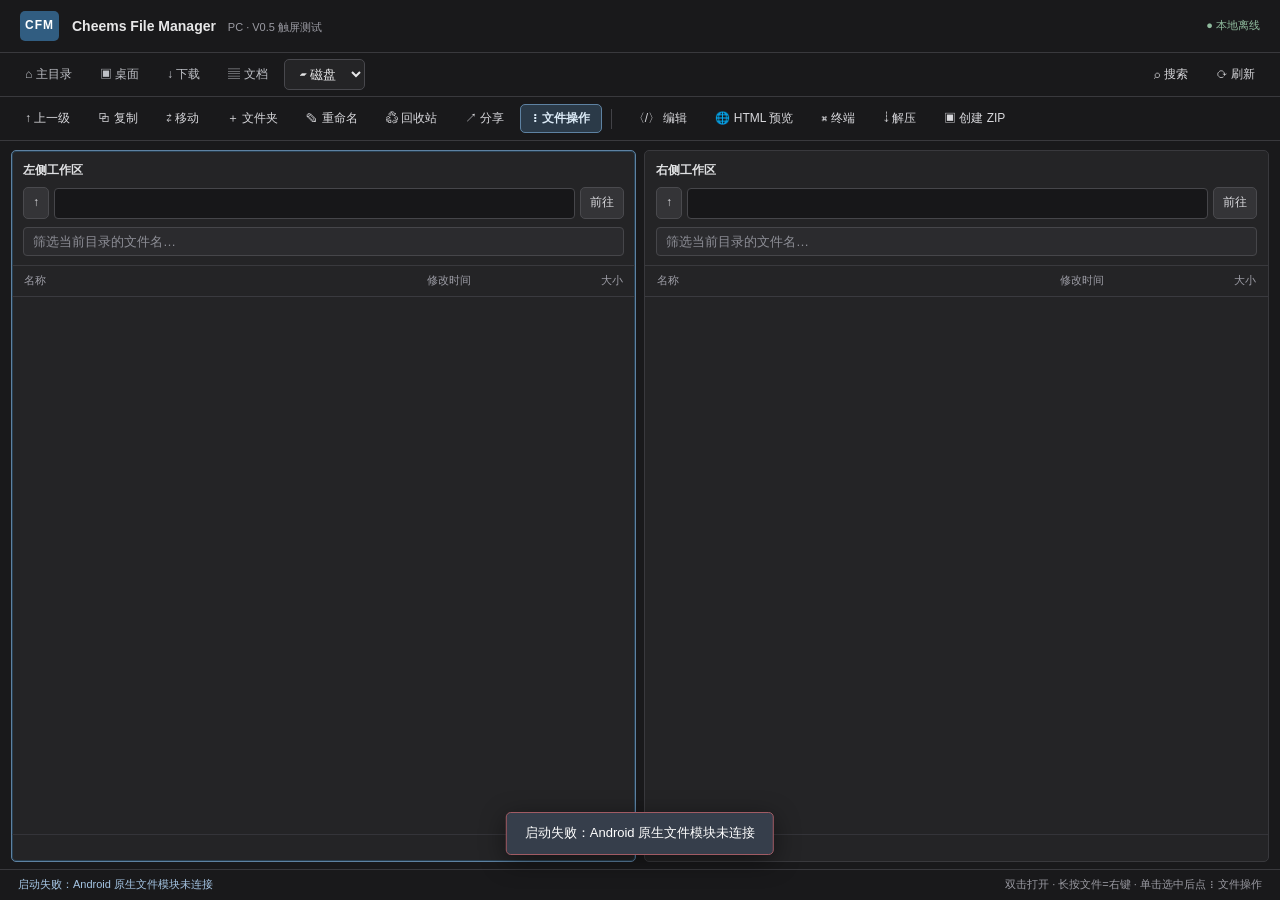
==== Cheems-File-Manager-Android/app/src/main/assets/pcui/index.html @ 80187680 "CFM Android v0.5: accessible search modal with input and action button" ====
<!doctype html>
<html lang="zh-CN">
<head>
  <meta charset="utf-8">
  <meta name="viewport" content="width=1200, user-scalable=yes">
  <title>Cheems File Manager · PC</title>
  <link rel="stylesheet" href="style.css">
</head>
<body>
  <div id="app">
    <header class="app-header">
      <div class="brand"><span class="brand-mark">CFM</span><span class="brand-text">Cheems File Manager <small>PC · V0.5 触屏测试</small></span></div>
      <div class="header-right"><span id="busy" class="busy hidden">正在处理…</span><span class="offline">● 本地离线</span></div>
    </header>

    <div class="quickbar">
      <button class="quick" data-quick="home">⌂ 主目录</button>
      <button class="quick" data-quick="desktop">▣ 桌面</button>
      <button class="quick" data-quick="downloads">↓ 下载</button>
      <button class="quick" data-quick="documents">▤ 文档</button>
      <select id="drive" title="选择磁盘"><option value="">▰ 磁盘</option></select>
      <div class="spacer"></div>
      <button id="search" title="递归搜索当前栏文件名">⌕ 搜索</button>
      <button id="refresh" title="刷新（F5）">⟳ 刷新</button>
    </div>

    <div class="actions">
      <button id="up" title="上一级（Backspace）">↑ 上一级</button>
      <button id="copy" title="复制到另一栏">⧉ 复制</button>
      <button id="move" title="移动到另一栏">⇄ 移动</button>
      <button id="new" title="在当前栏创建文件夹">＋ 文件夹</button>
      <button id="rename" title="重命名（F2）">✎ 重命名</button>
      <button id="delete" class="danger" title="移入 Windows 回收站（Delete）">♲ 回收站</button>
      <button id="share" title="通过系统支持的应用分享所选文件">↗ 分享</button>
      <button id="mobile-file-actions" title="先点选文件，再打开完整文件右键菜单；长按文件也可以">⋮ 文件操作</button>
      <span class="divider"></span>
      <button id="edit" title="打开文本/HTML 源码编辑">〈/〉 编辑</button>
      <button id="html-button" title="编辑并安全预览选中的 HTML 文件">🌐 HTML 预览</button>
      <button id="terminal-button" title="在当前文件夹打开终端">⌘ 终端</button>
      <button id="extract" title="ZIP、7z、RAR、TAR 等解压到另一栏">⇣ 解压</button>
      <button id="zip" title="在另一栏生成 ZIP">▣ 创建 ZIP</button>
    </div>

    <main class="split">
      <section class="pane active" id="pane0">
        <div class="pane-top">
          <div class="pane-title"><strong>左侧工作区</strong><span id="count0"></span></div>
          <div class="address-line"><button class="pane-up" data-pane="0" title="上一级">↑</button><input class="path" id="path0" spellcheck="false" title="输入路径后按 Enter"><button class="goto" data-pane="0">前往</button></div>
          <div class="filter-line"><input id="filter0" placeholder="筛选当前目录的文件名…" spellcheck="false"></div>
        </div>
        <div class="column-head"><span>名称</span><span>修改时间</span><span>大小</span></div>
        <div class="entries" id="entries0"></div>
        <div class="pane-foot" id="foot0"></div>
      </section>
      <div class="split-divider"></div>
      <section class="pane" id="pane1">
        <div class="pane-top">
          <div class="pane-title"><strong>右侧工作区</strong><span id="count1"></span></div>
          <div class="address-line"><button class="pane-up" data-pane="1" title="上一级">↑</button><input class="path" id="path1" spellcheck="false" title="输入路径后按 Enter"><button class="goto" data-pane="1">前往</button></div>
          <div class="filter-line"><input id="filter1" placeholder="筛选当前目录的文件名…" spellcheck="false"></div>
        </div>
        <div class="column-head"><span>名称</span><span>修改时间</span><span>大小</span></div>
        <div class="entries" id="entries1"></div>
        <div class="pane-foot" id="foot1"></div>
      </section>
    </main>
    <footer class="status">
      <span id="status-text">准备就绪</span>
      <span>双击打开 · 长按文件=右键 · 单击选中后点 ⋮ 文件操作</span>
    </footer>
  </div>

  <div id="context" class="context hidden" role="menu"></div>

  <div class="overlay hidden" id="editor-overlay">
    <section class="dialog editor-dialog">
      <div class="dialog-title">
        <div><strong>文本 / HTML 编辑器</strong><span id="editor-file">未打开文件</span></div>
        <button id="close-editor" title="关闭">×</button>
      </div>
      <div class="editor-tools">
        <span id="editor-mode">UTF-8</span><span class="spacer"></span>
        <button id="preview-button" class="hidden">预览 HTML</button>
        <button id="save-editor" class="primary">保存 Ctrl+S</button>
      </div>
      <div class="editor-body">
        <textarea id="editor-text" spellcheck="false" autocapitalize="off" autocomplete="off"></textarea>
        <div id="preview-pane" class="hidden">
          <div class="preview-label">隔离预览 · 禁止脚本与网络访问</div>
          <iframe id="html-preview" sandbox="" referrerpolicy="no-referrer" title="HTML 安全预览"></iframe>
        </div>
      </div>
      <p class="editor-note">保存前会生成同目录 <code>.cfm.bak</code> 备份；仅支持 2 MB 以下 UTF-8 文本。</p>
    </section>
  </div>

  <div class="overlay hidden" id="search-overlay">
    <section class="dialog search-dialog">
      <div class="dialog-title"><strong>搜索结果</strong><button id="close-search">×</button></div>
      <div class="search-input-row">
        <input id="search-query" type="search" placeholder="输入至少两个字符，搜索文件名…" autocomplete="off" spellcheck="false">
        <button id="search-submit" class="primary">搜索</button>
      </div>
      <div id="search-summary" class="search-summary">输入关键词开始搜索</div>
      <div id="search-results" class="search-results"></div>
    </section>
  </div>
  <div class="overlay hidden" id="terminal-overlay">
    <section class="dialog terminal-dialog">
      <div class="dialog-title">
        <div><strong>⌘ 终端 · 当前文件夹</strong><span id="terminal-path"></span></div>
        <button id="close-terminal" title="关闭">×</button>
      </div>
      <div class="terminal-controls">
        <span>当前账户权限 · 不是管理员/ROOT</span>
        <div class="spacer"></div>
        <button id="external-terminal">在系统 CMD 中打开</button>
      </div>
      <pre id="terminal-output">准备就绪</pre>
      <div class="terminal-entry">
        <label for="terminal-input">&gt;</label>
        <input type="text" id="terminal-input" autocomplete="off" spellcheck="false" placeholder="输入命令并按 Enter">
        <button id="run-terminal" class="primary">执行</button>
      </div>
      <p class="editor-note">命令由当前用户主动输入；可能修改文件，请勿执行来源不明的命令。每条命令最多运行 8 秒。</p>
    </section>
  </div>
  <div id="toast" class="toast hidden"></div>
  <script src="android-bridge.js"></script>
  <script src="app.js" defer></script>
</body>
</html>
---- Cheems-File-Manager-Android/app/src/main/assets/pcui/style.css ----
:root {
  color-scheme: dark;
  --base:#19191b; --surface:#242426; --surface2:#29292b;
  --hover:#333338; --line:#39393d; --text:#e7e7e8;
  --muted:#9b9ba3; --blue:#70aff5; --selection:#263f5a;
  --danger:#de8989;
}
* {box-sizing:border-box}
html,body{height:100%;margin:0;overflow:hidden}
body{font:13px/1.45 "Segoe UI","Microsoft YaHei UI",sans-serif;color:var(--text);background:var(--base)}
button,input,select,textarea{font:inherit}
button{cursor:pointer;color:#d8d8dc;border:1px solid transparent;background:transparent;border-radius:5px;padding:6px 12px;white-space:nowrap}
button:hover{background:var(--hover);color:white;border-color:#48484e}
button:active{background:#434349}
button:focus-visible,input:focus-visible,select:focus-visible{outline:1px solid var(--blue);outline-offset:0}
button.primary{color:white;background:#285d8b;border-color:#3679ad}
button.danger:hover{color:#ffc7c7;background:#4a2d35}
.hidden{display:none!important}
#app{height:100vh;min-height:400px;display:flex;flex-direction:column}
.app-header{height:53px;display:flex;align-items:center;justify-content:space-between;padding:0 20px;border-bottom:1px solid var(--line);flex:none}
.brand{display:flex;align-items:center;gap:13px}
.brand-mark{display:flex;align-items:center;justify-content:center;background:#315d81;border-radius:5px;color:#fff;font-size:12px;font-weight:750;width:39px;height:30px;letter-spacing:1px}
.brand-text{font-size:14px;font-weight:600}
.brand-text small{font-size:11px;font-weight:400;color:var(--muted);margin-left:8px}
.header-right{display:flex;align-items:center;gap:20px;font-size:11px;color:var(--muted)}
.offline{color:#8fba9d}
.busy{color:var(--blue)}
.quickbar,.actions{display:flex;align-items:center;flex:none;gap:4px;border-bottom:1px solid var(--line);padding:5px 13px;min-height:44px;white-space:nowrap;overflow-x:auto;scrollbar-width:none}
.quickbar::-webkit-scrollbar,.actions::-webkit-scrollbar{display:none}
.quickbar button,.actions button{font-size:12px;padding:5px 11px}
.quick{color:#bfc1c7}
.spacer{flex:1}
#drive{background:var(--surface);color:var(--text);border:1px solid #48484d;border-radius:5px;padding:6px 11px;max-width:160px}
.divider{width:1px;height:20px;background:#424247;margin:0 5px;flex:none}
.split{display:flex;flex:1;min-height:0;padding:9px 11px 7px}
.pane{min-width:0;flex:1;background:var(--surface);border:1px solid var(--line);border-radius:5px;overflow:hidden;display:flex;flex-direction:column}
.pane.active{border-color:#5e82a2;box-shadow:inset 0 0 0 1px #273e50}
.split-divider{flex:none;width:8px}
.pane-top{padding:11px 11px 9px;border-bottom:1px solid var(--line);flex:none}
.pane-title{display:flex;justify-content:space-between;color:#b8b8bd;margin-bottom:8px;gap:8px;font-size:12px}
.pane-title strong{font-weight:600;color:#e0e1e3}
.pane-title span{color:var(--muted);font-size:11px}
.address-line{display:flex;gap:5px;align-items:center}
.pane-up,.goto{background:#343437;border:1px solid #4a4a4e;padding:6px 9px;font-size:12px}
.path{height:31px;min-width:0;flex:1;background:#171719;color:#e9e9eb;border:1px solid #46464a;border-radius:4px;padding:0 9px;font:12px Consolas,"Microsoft YaHei UI",monospace}
.filter-line{margin-top:8px}
.filter-line input{width:100%;background:#2b2b2e;border:1px solid #46464a;color:var(--text);border-radius:4px;height:29px;padding:0 9px}
.filter-line input::placeholder{color:#8d8e96}
.column-head{display:grid;grid-template-columns:minmax(140px,1fr) 115px 72px;align-items:center;padding:7px 12px;border-bottom:1px solid #3a3a3f;color:#9d9da6;font-size:11px;gap:9px;flex:none}
.column-head span:last-child{text-align:right}
.entries{flex:1;min-height:0;overflow-y:auto;padding:4px 5px;scrollbar-color:#525259 #242426;scrollbar-width:thin}
.entry{display:grid;grid-template-columns:minmax(140px,1fr) 115px 72px;gap:9px;align-items:center;height:32px;padding:0 7px;border:1px solid transparent;border-radius:3px;cursor:default;user-select:none}
.entry:hover{background:#303034}
.entry.selected{background:var(--selection);border-color:#3c6689}
.entry .file-title{display:flex;align-items:center;gap:9px;min-width:0}
.entry .icon{font-size:14px;flex:none;line-height:1}
.entry .name{display:block;min-width:0;overflow:hidden;text-overflow:ellipsis;white-space:nowrap;font-size:12px}
.entry .meta{font-size:11px;color:var(--muted);overflow:hidden;white-space:nowrap;text-overflow:ellipsis}
.entry .size{text-align:right}
.entry .icon.folder{color:#e3bd74}
.entry .icon.code{color:#83b9f6}
.entry .icon.archive{color:#bbacde}
.entry .icon.link{color:#8d9bae}
.empty{text-align:center;color:var(--muted);padding:28px 8px;font-size:12px}
.pane-foot{flex:none;border-top:1px solid #343439;padding:5px 11px;font-size:11px;color:var(--muted);height:27px}
.status{height:31px;padding:0 18px;display:flex;align-items:center;justify-content:space-between;gap:12px;border-top:1px solid var(--line);color:var(--muted);font-size:11px;flex:none}
.status #status-text{overflow:hidden;text-overflow:ellipsis;white-space:nowrap;color:#a5c5e4}
.context{position:fixed;min-width:185px;background:#2b2b2f;border:1px solid #56565c;border-radius:6px;z-index:80;padding:5px;box-shadow:0 8px 30px #0009}
.context button{display:block;width:100%;text-align:left;padding:8px 10px;color:#e1e2e5;font-size:12px}
.context button:hover{background:#3c4b5b}
.overlay{position:fixed;inset:0;background:#000a;display:flex;align-items:center;justify-content:center;z-index:50;padding:20px}
.dialog{display:flex;flex-direction:column;background:#252528;border:1px solid #57575e;box-shadow:0 20px 60px #000c;max-height:95vh;border-radius:8px;overflow:hidden}
.editor-dialog{width:min(1100px,95vw);height:min(700px,90vh)}
.dialog-title{height:55px;padding:9px 18px;display:flex;align-items:center;justify-content:space-between;border-bottom:1px solid var(--line);flex:none}
.dialog-title>div{display:flex;flex-direction:column;gap:3px;min-width:0}
.dialog-title strong{font-size:14px}
.dialog-title span{font-size:11px;color:var(--muted);overflow:hidden;text-overflow:ellipsis;white-space:nowrap}
.dialog-title button{font-size:22px;padding:0 7px}
.editor-tools{display:flex;align-items:center;gap:7px;padding:8px 15px;background:#2e2e31;border-bottom:1px solid var(--line);flex:none;font-size:11px;color:var(--muted)}
.editor-body{flex:1;min-height:0;display:flex}
#editor-text{flex:1;min-width:0;resize:none;border:0;background:#171719;color:#dbdfec;padding:18px;font:13px/1.6 Consolas,"Cascadia Code",monospace;outline:none;tab-size:4}
#preview-pane{flex:1;display:flex;flex-direction:column;min-width:0;border-left:1px solid #47474d;background:#fff;color:#111}
.preview-label{padding:6px 10px;background:#27272b;color:#c0c0c7;font-size:11px;flex:none}
#html-preview{background:#fff;flex:1;width:100%;border:0}
.editor-note{font-size:11px;color:var(--muted);padding:7px 16px;margin:0;border-top:1px solid var(--line)}
.editor-note code{color:#b8c8dd}
.search-dialog{width:min(780px,90vw);height:min(650px,80vh)}
.search-summary{padding:10px 16px;font-size:12px;color:var(--muted);border-bottom:1px solid var(--line)}
.search-results{overflow-y:auto;flex:1;padding:7px}
.search-result{display:flex;flex-direction:column;gap:4px;width:100%;text-align:left;padding:10px 13px;border-radius:4px}
.search-result span{overflow:hidden;text-overflow:ellipsis;white-space:nowrap}
.search-result small{color:var(--muted)}
.toast{position:fixed;bottom:45px;left:50%;transform:translateX(-50%);background:#363e4b;color:white;border:1px solid #52779a;z-index:100;border-radius:5px;padding:11px 18px;max-width:70vw;white-space:nowrap;overflow:hidden;text-overflow:ellipsis;box-shadow:0 6px 26px #0007}
@media(max-width:900px){.column-head,.entry{grid-template-columns:minmax(100px,1fr) 78px}.column-head span:nth-child(2),.entry .meta.modified{display:none}.brand-text small{display:none}}


/* V0.3 terminal: original dark desktop styling, no glass effects. */
.terminal-dialog{width:min(930px,92vw);height:min(600px,82vh)}
.terminal-controls{display:flex;align-items:center;gap:10px;padding:8px 14px;font-size:11px;color:var(--muted);background:#29292d;border-bottom:1px solid var(--line)}
#terminal-output{flex:1;min-height:0;margin:0;background:#111315;color:#c9e3d0;padding:13px 16px;overflow:auto;white-space:pre-wrap;overflow-wrap:anywhere;font:12px/1.6 Consolas,"Cascadia Mono","Microsoft YaHei UI",monospace}
.terminal-entry{flex:none;display:flex;gap:9px;align-items:center;padding:9px 12px;background:#222225}
.terminal-entry label{color:#a8d5bd;font-size:17px}
#terminal-input{flex:1;min-width:0;border:1px solid #4b4c50;background:#151517;color:#e7e7e8;padding:8px 10px;border-radius:4px;font:12px Consolas,"Microsoft YaHei UI",monospace}

/* Android-specific touch interaction hints: original desktop theme retained. */
.entry{-webkit-user-select:none;user-select:none;-webkit-touch-callout:none}
#mobile-file-actions{color:#dbeaf6;border:1px solid #5e82a2;background:#2b3a48;font-weight:600}
#mobile-file-actions:hover,#mobile-file-actions:active{background:#3b5369}
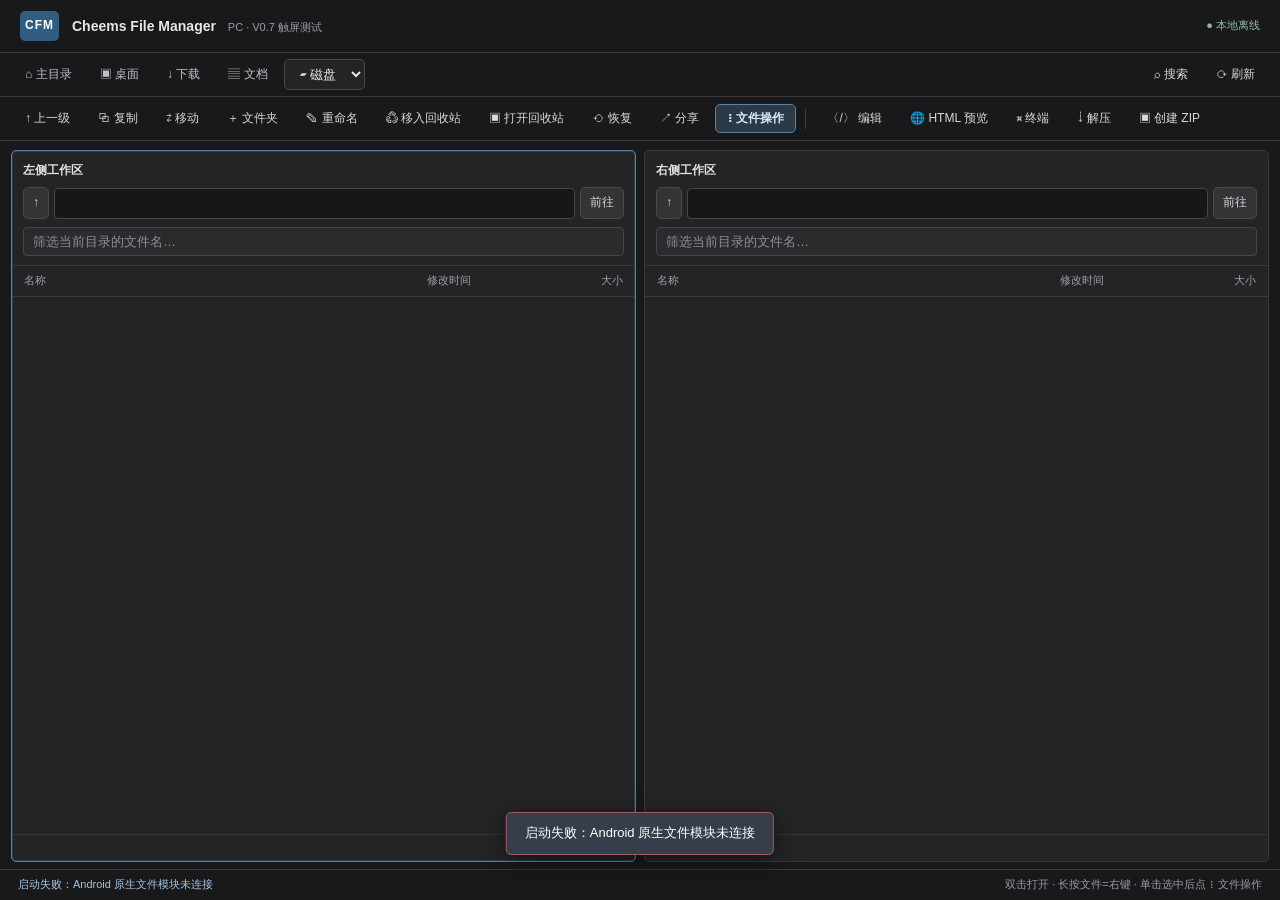
==== commit b3918eac: "Android CFM v0.7: separate open, send and restore trash buttons" ====
--- a/Cheems-File-Manager-Android/app/src/main/assets/pcui/index.html
+++ b/Cheems-File-Manager-Android/app/src/main/assets/pcui/index.html
@@ -9,7 +9,7 @@
 <body>
   <div id="app">
     <header class="app-header">
-      <div class="brand"><span class="brand-mark">CFM</span><span class="brand-text">Cheems File Manager <small>PC · V0.5 触屏测试</small></span></div>
+      <div class="brand"><span class="brand-mark">CFM</span><span class="brand-text">Cheems File Manager <small>PC · V0.7 触屏测试</small></span></div>
       <div class="header-right"><span id="busy" class="busy hidden">正在处理…</span><span class="offline">● 本地离线</span></div>
     </header>
 
@@ -30,7 +30,9 @@
       <button id="move" title="移动到另一栏">⇄ 移动</button>
       <button id="new" title="在当前栏创建文件夹">＋ 文件夹</button>
       <button id="rename" title="重命名（F2）">✎ 重命名</button>
-      <button id="delete" class="danger" title="移入 Windows 回收站（Delete）">♲ 回收站</button>
+      <button id="send-trash" class="danger" title="把选中的项目移入 CFM 本地回收站">♲ 移入回收站</button>
+      <button id="delete" title="打开 CFM 本地回收站，无需选择文件">▣ 打开回收站</button>
+      <button id="restore-trash" title="恢复回收站里选中的文件（需要先打开回收站）">⟲ 恢复</button>
       <button id="share" title="通过系统支持的应用分享所选文件">↗ 分享</button>
       <button id="mobile-file-actions" title="先点选文件，再打开完整文件右键菜单；长按文件也可以">⋮ 文件操作</button>
       <span class="divider"></span>
--- a/Cheems-File-Manager-Android/app/src/main/assets/pcui/style.css
+++ b/Cheems-File-Manager-Android/app/src/main/assets/pcui/style.css
@@ -106,3 +106,9 @@
 .entry{-webkit-user-select:none;user-select:none;-webkit-touch-callout:none}
 #mobile-file-actions{color:#dbeaf6;border:1px solid #5e82a2;background:#2b3a48;font-weight:600}
 #mobile-file-actions:hover,#mobile-file-actions:active{background:#3b5369}
+
+/* V0.5: search form is a native HTML dialog, not Android WebView's JS prompt. */
+.search-input-row{display:flex;flex:none;align-items:center;gap:9px;padding:12px 16px;background:#2c2c2f;border-bottom:1px solid var(--line)}
+#search-query{min-width:0;flex:1;background:#171719;border:1px solid #55565a;border-radius:5px;color:var(--text);padding:10px 12px;font-size:14px}
+#search-submit{background:#285d8b;border:1px solid #3679ad;padding:10px 22px;font-weight:600}
+#search-submit:disabled{opacity:.6;cursor:wait}
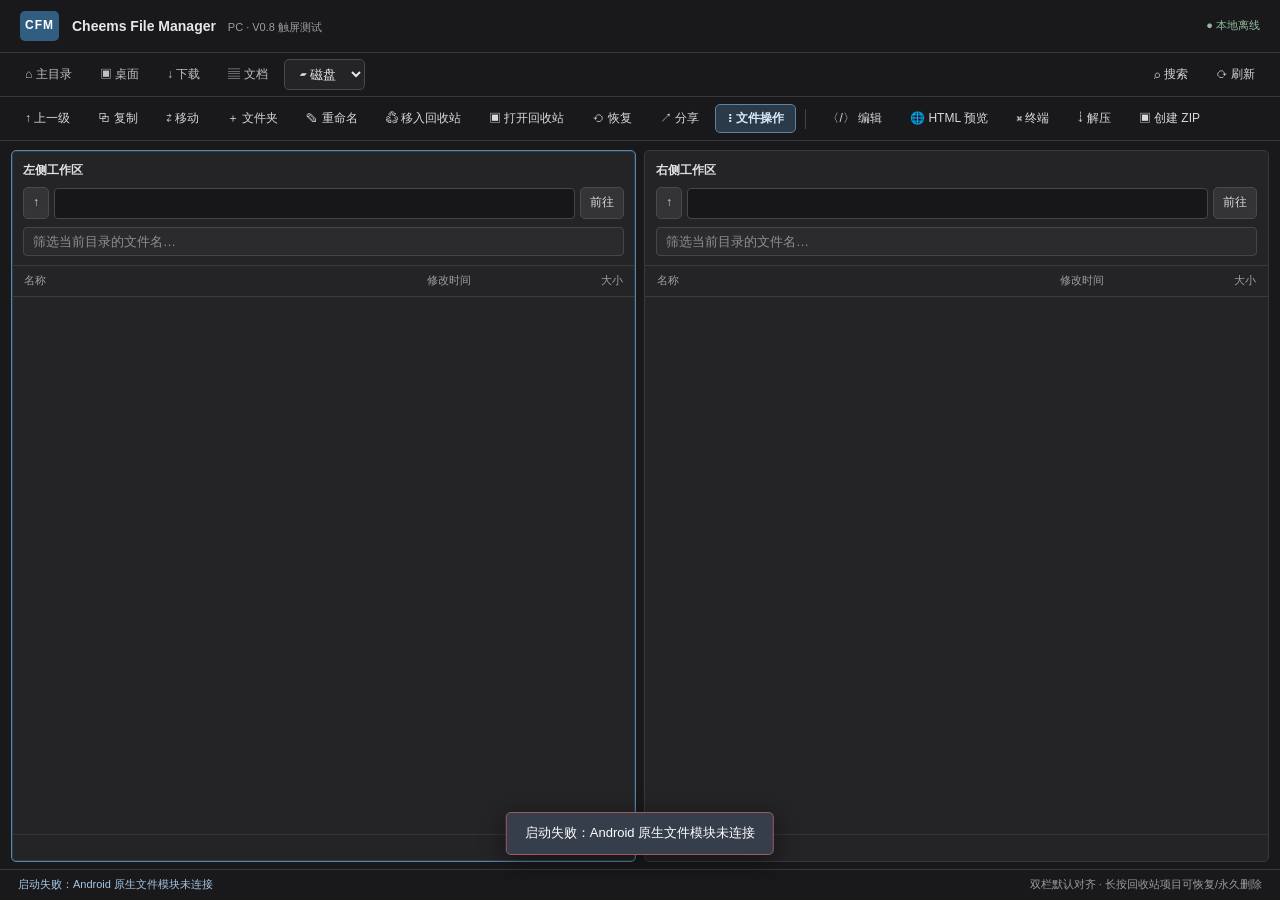
==== commit 3109db3a: "CFM Android V0.8: show permanent delete action only inside local trash" ====
--- a/Cheems-File-Manager-Android/app/src/main/assets/pcui/index.html
+++ b/Cheems-File-Manager-Android/app/src/main/assets/pcui/index.html
@@ -9,7 +9,7 @@
 <body>
   <div id="app">
     <header class="app-header">
-      <div class="brand"><span class="brand-mark">CFM</span><span class="brand-text">Cheems File Manager <small>PC · V0.7 触屏测试</small></span></div>
+      <div class="brand"><span class="brand-mark">CFM</span><span class="brand-text">Cheems File Manager <small>PC · V0.8 触屏测试</small></span></div>
       <div class="header-right"><span id="busy" class="busy hidden">正在处理…</span><span class="offline">● 本地离线</span></div>
     </header>
 
@@ -33,6 +33,7 @@
       <button id="send-trash" class="danger" title="把选中的项目移入 CFM 本地回收站">♲ 移入回收站</button>
       <button id="delete" title="打开 CFM 本地回收站，无需选择文件">▣ 打开回收站</button>
       <button id="restore-trash" title="恢复回收站里选中的文件（需要先打开回收站）">⟲ 恢复</button>
+      <button id="permanent-trash" class="danger hidden" title="仅在 CFM 回收站中可用：永久删除选中项，删除后无法恢复">🗑 永久删除</button>
       <button id="share" title="通过系统支持的应用分享所选文件">↗ 分享</button>
       <button id="mobile-file-actions" title="先点选文件，再打开完整文件右键菜单；长按文件也可以">⋮ 文件操作</button>
       <span class="divider"></span>
@@ -68,7 +69,7 @@
     </main>
     <footer class="status">
       <span id="status-text">准备就绪</span>
-      <span>双击打开 · 长按文件=右键 · 单击选中后点 ⋮ 文件操作</span>
+      <span>双栏默认对齐 · 长按回收站项目可恢复/永久删除</span>
     </footer>
   </div>
 
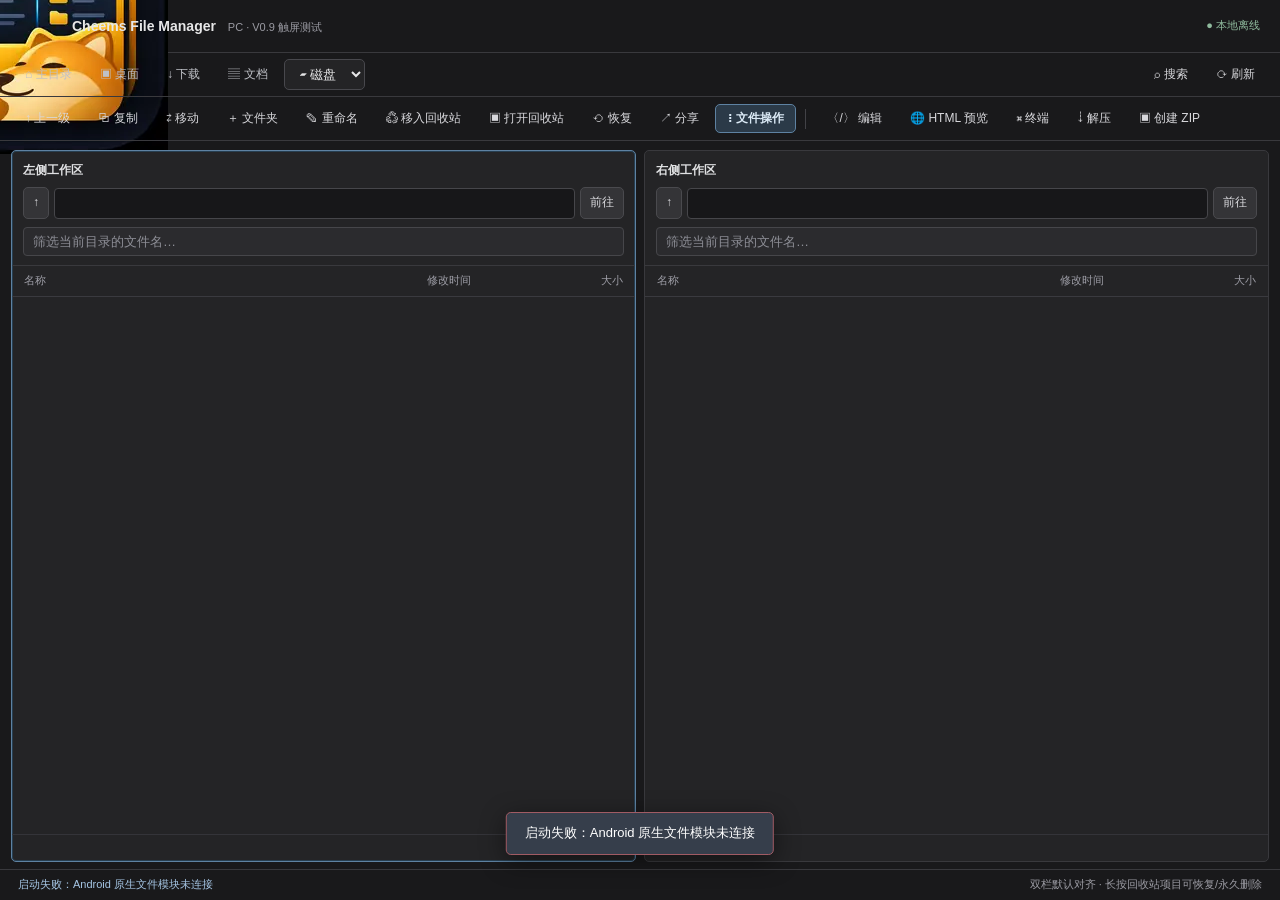
==== commit 2bf8005a: "CFM branded UI: display approved Cheems logo at top left" ====
--- a/Cheems-File-Manager-Android/app/src/main/assets/pcui/index.html
+++ b/Cheems-File-Manager-Android/app/src/main/assets/pcui/index.html
@@ -9,7 +9,7 @@
 <body>
   <div id="app">
     <header class="app-header">
-      <div class="brand"><span class="brand-mark">CFM</span><span class="brand-text">Cheems File Manager <small>PC · V0.8 触屏测试</small></span></div>
+      <div class="brand"><span class="brand-mark"><img src="icon.webp" alt="CFM 图标"></span><span class="brand-text">Cheems File Manager <small>PC · V0.9 触屏测试</small></span></div>
       <div class="header-right"><span id="busy" class="busy hidden">正在处理…</span><span class="offline">● 本地离线</span></div>
     </header>
 
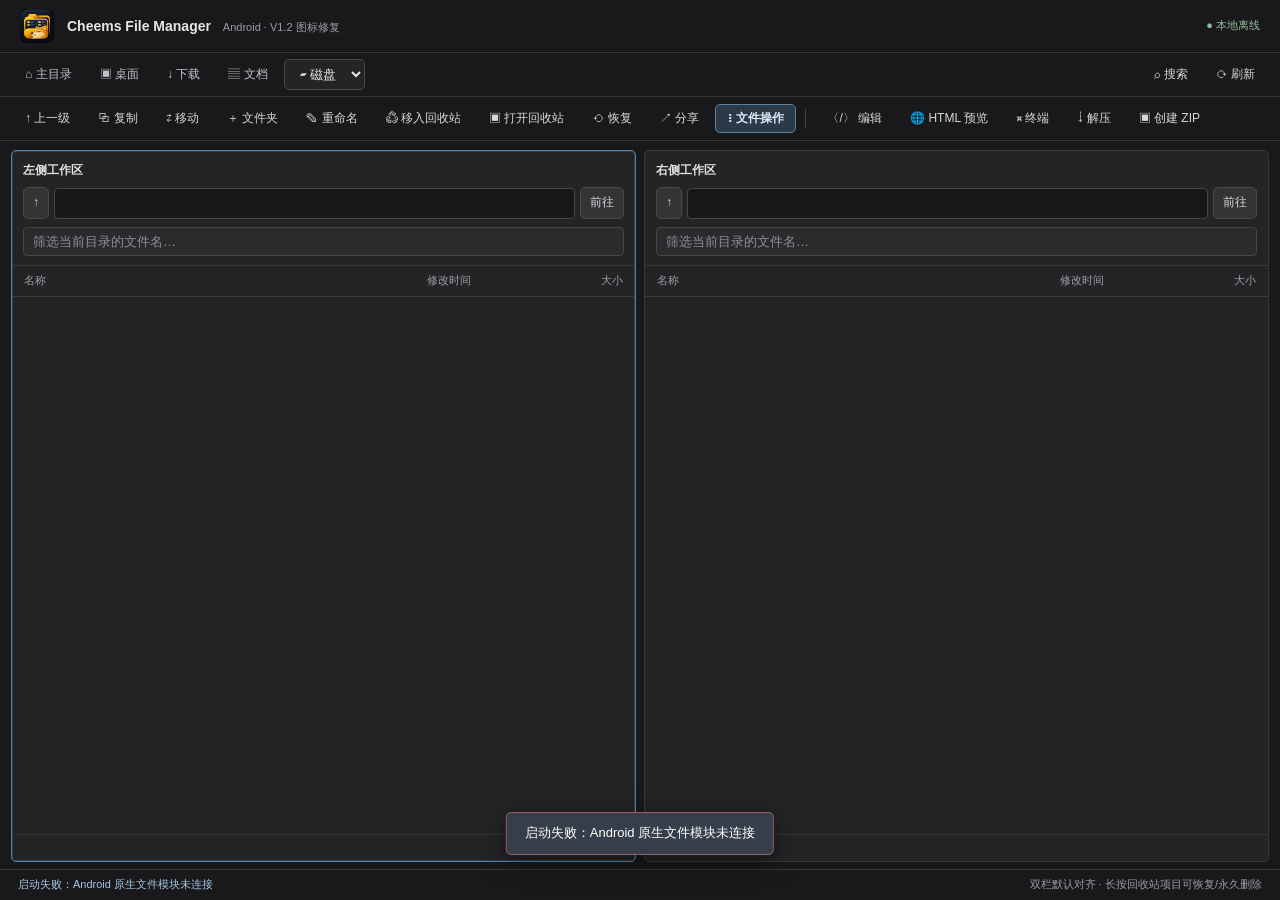
==== commit 58869d9c: "Fix protected app folder icons without stat; highlight trash permanent deletion; version 1.2" ====
--- a/Cheems-File-Manager-Android/app/src/main/assets/pcui/index.html
+++ b/Cheems-File-Manager-Android/app/src/main/assets/pcui/index.html
@@ -9,7 +9,7 @@
 <body>
   <div id="app">
     <header class="app-header">
-      <div class="brand"><span class="brand-mark"><img src="icon.webp" alt="CFM 图标"></span><span class="brand-text">Cheems File Manager <small>PC · V0.9 触屏测试</small></span></div>
+      <div class="brand"><span class="brand-mark"><img src="icon.webp" alt="CFM 图标"></span><span class="brand-text">Cheems File Manager <small>Android · V1.2 图标修复</small></span></div>
       <div class="header-right"><span id="busy" class="busy hidden">正在处理…</span><span class="offline">● 本地离线</span></div>
     </header>
 
--- a/Cheems-File-Manager-Android/app/src/main/assets/pcui/style.css
+++ b/Cheems-File-Manager-Android/app/src/main/assets/pcui/style.css
@@ -112,3 +112,13 @@
 #search-query{min-width:0;flex:1;background:#171719;border:1px solid #55565a;border-radius:5px;color:var(--text);padding:10px 12px;font-size:14px}
 #search-submit{background:#285d8b;border:1px solid #3679ad;padding:10px 22px;font-weight:600}
 #search-submit:disabled{opacity:.6;cursor:wait}
+
+/* Custom Cheems logo in the PC-styled app header. */
+.brand-mark{width:34px;height:34px;background:transparent;border-radius:7px;overflow:hidden;flex:none}
+.brand-mark img{width:100%;height:100%;object-fit:cover;display:block;border-radius:7px}
+
+/* App icons from local APK / Windows EXE / installed Android packages. */
+.icon.has-native-icon{background:transparent !important;border-color:transparent !important;color:transparent;overflow:hidden;display:inline-flex;align-items:center;justify-content:center}
+.native-file-icon{display:block;width:28px;height:28px;max-width:100%;max-height:100%;object-fit:contain;border-radius:5px;flex:none}
+/* A search result flashes green, then returns to the normal text color. */
+.entry.search-hit .file-title .name{color:#48e58a !important;font-weight:700;text-shadow:0 0 4px rgba(40,220,110,.25)}
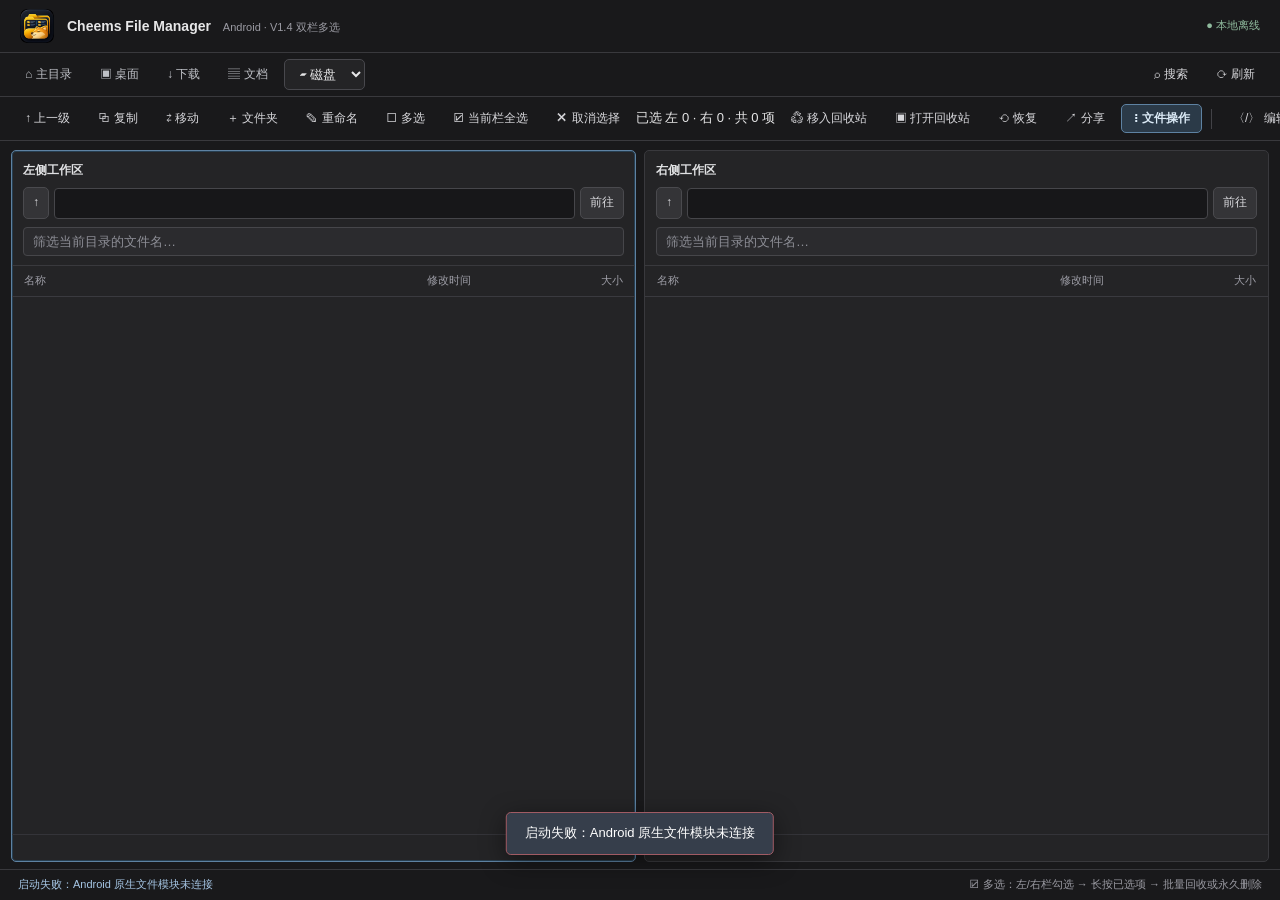
==== commit 2a315691: "CFM Android: visible multi-select, select current pane, clear both panes and total selected counter" ====
--- a/Cheems-File-Manager-Android/app/src/main/assets/pcui/index.html
+++ b/Cheems-File-Manager-Android/app/src/main/assets/pcui/index.html
@@ -9,7 +9,7 @@
 <body>
   <div id="app">
     <header class="app-header">
-      <div class="brand"><span class="brand-mark"><img src="icon.webp" alt="CFM 图标"></span><span class="brand-text">Cheems File Manager <small>Android · V1.2 图标修复</small></span></div>
+      <div class="brand"><span class="brand-mark"><img src="icon.webp" alt="CFM 图标"></span><span class="brand-text">Cheems File Manager <small>Android · V1.4 双栏多选</small></span></div>
       <div class="header-right"><span id="busy" class="busy hidden">正在处理…</span><span class="offline">● 本地离线</span></div>
     </header>
 
@@ -30,6 +30,10 @@
       <button id="move" title="移动到另一栏">⇄ 移动</button>
       <button id="new" title="在当前栏创建文件夹">＋ 文件夹</button>
       <button id="rename" title="重命名（F2）">✎ 重命名</button>
+      <button id="multi-select" title="进入多选模式，左右两栏都能勾选文件" aria-pressed="false">☐ 多选</button>
+      <button id="select-all" title="选中当前栏可见的全部文件（最多 200 项）">☑ 当前栏全选</button>
+      <button id="clear-selection" title="清空左右两栏的选中项">✕ 取消选择</button>
+      <span id="multi-count" class="cfm-selection-info">已选 左 0 · 右 0 · 共 0 项</span>
       <button id="send-trash" class="danger" title="把选中的项目移入 CFM 本地回收站">♲ 移入回收站</button>
       <button id="delete" title="打开 CFM 本地回收站，无需选择文件">▣ 打开回收站</button>
       <button id="restore-trash" title="恢复回收站里选中的文件（需要先打开回收站）">⟲ 恢复</button>
@@ -69,7 +73,7 @@
     </main>
     <footer class="status">
       <span id="status-text">准备就绪</span>
-      <span>双栏默认对齐 · 长按回收站项目可恢复/永久删除</span>
+      <span>☑ 多选：左/右栏勾选 → 长按已选项 → 批量回收或永久删除</span>
     </footer>
   </div>
 
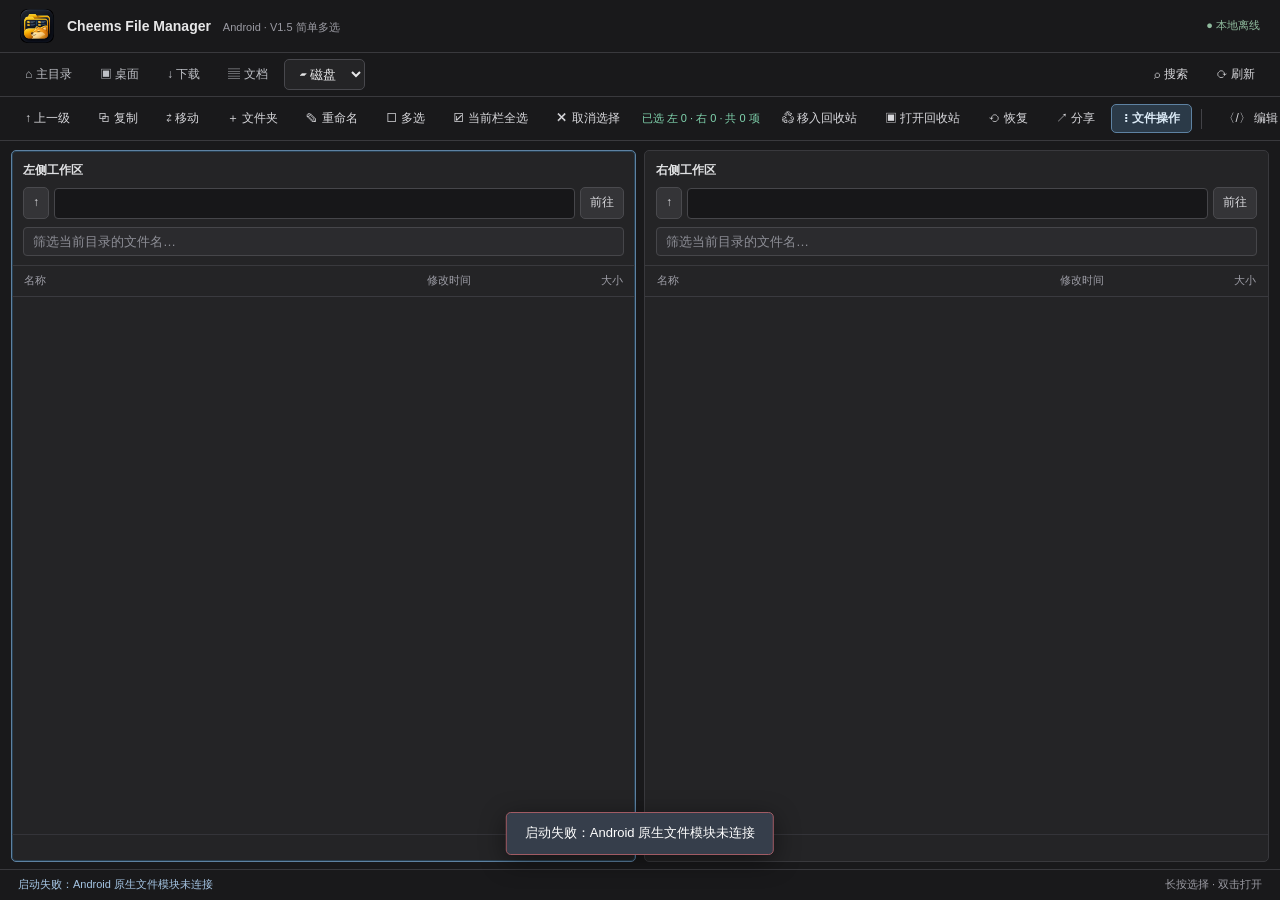
==== commit d0c36e81: "CFM 1.5: long-press selection, direct bottom actions and readable phone layout" ====
--- a/Cheems-File-Manager-Android/app/src/main/assets/pcui/index.html
+++ b/Cheems-File-Manager-Android/app/src/main/assets/pcui/index.html
@@ -2,14 +2,14 @@
 <html lang="zh-CN">
 <head>
   <meta charset="utf-8">
-  <meta name="viewport" content="width=1200, user-scalable=yes">
+  <meta name="viewport" content="width=device-width, initial-scale=1, user-scalable=yes">
   <title>Cheems File Manager · PC</title>
   <link rel="stylesheet" href="style.css">
 </head>
 <body>
   <div id="app">
     <header class="app-header">
-      <div class="brand"><span class="brand-mark"><img src="icon.webp" alt="CFM 图标"></span><span class="brand-text">Cheems File Manager <small>Android · V1.4 双栏多选</small></span></div>
+      <div class="brand"><span class="brand-mark"><img src="icon.webp" alt="CFM 图标"></span><span class="brand-text">Cheems File Manager <small>Android · V1.5 简单多选</small></span></div>
       <div class="header-right"><span id="busy" class="busy hidden">正在处理…</span><span class="offline">● 本地离线</span></div>
     </header>
 
@@ -71,9 +71,14 @@
         <div class="pane-foot" id="foot1"></div>
       </section>
     </main>
+    <section id="selection-bar" class="selection-bar hidden" aria-label="已选文件操作">
+      <div class="selection-summary"><div><strong id="selection-total" aria-live="polite">已选 0 项</strong><small id="selection-detail"></small></div><button id="selection-all">全选左栏</button><button id="selection-cancel">取消</button></div>
+      <p id="selection-hint">点选文件，再点下方按钮</p>
+      <div class="selection-actions"><button id="selection-delete" class="primary" disabled>移入回收站</button><button id="selection-restore" class="hidden">恢复</button><button id="selection-more">更多</button></div>
+    </section>
     <footer class="status">
       <span id="status-text">准备就绪</span>
-      <span>☑ 多选：左/右栏勾选 → 长按已选项 → 批量回收或永久删除</span>
+      <span>长按选择 · 双击打开</span>
     </footer>
   </div>
 
@@ -137,3 +142,4 @@
   <script src="app.js" defer></script>
 </body>
 </html>
+
--- a/Cheems-File-Manager-Android/app/src/main/assets/pcui/style.css
+++ b/Cheems-File-Manager-Android/app/src/main/assets/pcui/style.css
@@ -122,3 +122,45 @@
 .native-file-icon{display:block;width:28px;height:28px;max-width:100%;max-height:100%;object-fit:contain;border-radius:5px;flex:none}
 /* A search result flashes green, then returns to the normal text color. */
 .entry.search-hit .file-title .name{color:#48e58a !important;font-weight:700;text-shadow:0 0 4px rgba(40,220,110,.25)}
+
+/* MT-like touch multi-selection: explicit mode and per-row check marks. */
+#multi-select.is-on{background:#215b47 !important;border-color:#48bb85 !important;color:#e5fff1 !important}
+.cfm-selection-info{font-size:11px;white-space:nowrap;color:#80d4ae;margin:0 6px}
+.cfm-multi-check{display:none;width:18px;height:18px;flex:none;border:1px solid #818c9b;border-radius:4px;color:transparent;align-items:center;justify-content:center;line-height:18px;background:#20252d;font-size:13px;box-sizing:border-box}
+.entries.is-multi .cfm-multi-check{display:inline-flex}
+.entries.is-multi .entry.selected .cfm-multi-check{background:#2c946c;border-color:#4de2a2;color:white}
+.entries.is-multi .entry.selected{background:#234637 !important;border-left:3px solid #58d6a1}
+.entries.is-multi .entry{user-select:none;-webkit-user-select:none}
+
+
+/* V1.5: persistent, reachable selection actions and phone-sized rows. */
+.selection-bar{flex:none;padding:10px 16px;border-top:1px solid #557c70;background:#202e29}
+.selection-summary,.selection-actions{display:flex;align-items:center;gap:8px}
+.selection-summary>div{flex:1}.selection-summary strong{font-size:16px}
+.selection-summary small{display:block;color:#acd0bd;font-size:12px}
+.selection-bar button{min-height:44px;font-size:14px;border:1px solid #53655d}
+.selection-bar p{margin:4px 0 8px;font-size:12px;color:#bdc9c2}
+.selection-actions #selection-delete{flex:1;background:#286449;border-color:#429c71;font-weight:600}
+.selection-actions #selection-delete[data-action="permanentDelete"]{background:#80333c;border-color:#bb626b}
+button:disabled{opacity:.45;cursor:default}
+@media(max-width:700px){
+ body{font-size:14px}#app{height:100dvh;min-height:0}
+ .app-header{height:48px;padding:0 10px}.brand{gap:8px}.brand-text{font-size:14px}.offline{display:none}
+ .quickbar,.actions{padding:3px 6px;gap:3px;min-height:46px}
+ .quickbar button,.actions button{min-height:40px;font-size:14px;padding:7px 10px}
+ .actions #multi-count,.actions #select-all,.actions #clear-selection,.actions #send-trash,.actions #restore-trash,.actions #permanent-trash{display:none!important}
+ .split{padding:4px;gap:4px}.split-divider{display:none}
+ .pane-top{padding:6px}.pane-title{margin-bottom:4px;gap:2px}.pane-title strong{font-size:12px}
+ .address-line{gap:3px}.pane-up{height:40px;min-width:36px;padding:4px}.goto{padding:4px;height:40px;font-size:12px}
+ .path{height:40px;padding:0 4px;font-size:12px}.filter-line{margin-top:4px}.filter-line input{height:34px;padding:0 5px;font-size:12px}
+ .column-head{display:none}.entries{padding:2px}
+ .entry{height:56px;display:flex;padding:4px;gap:4px;border-radius:5px}
+ .entry .file-title{width:100%;gap:5px}.entry .name{font-size:13px;white-space:normal;overflow-wrap:anywhere;display:-webkit-box;-webkit-line-clamp:2;-webkit-box-orient:vertical;line-height:1.3}
+ .entry .meta{display:none}.entry .icon{font-size:20px}.native-file-icon{width:24px;height:24px}
+ .cfm-multi-check{width:22px;height:22px;line-height:22px;font-size:16px}
+ .pane-foot{padding:4px;font-size:10px;overflow:hidden;white-space:nowrap}
+ .status{height:24px;padding:0 8px}.status>span:last-child{display:none}
+ .selection-bar{padding:8px 10px}.selection-summary button{padding:5px 10px}
+ .context{max-width:95vw;max-height:75dvh;overflow:auto}.context button{font-size:14px;min-height:44px}
+ .toast{bottom:150px;max-width:92vw;white-space:normal;font-size:13px;padding:10px 12px}
+}
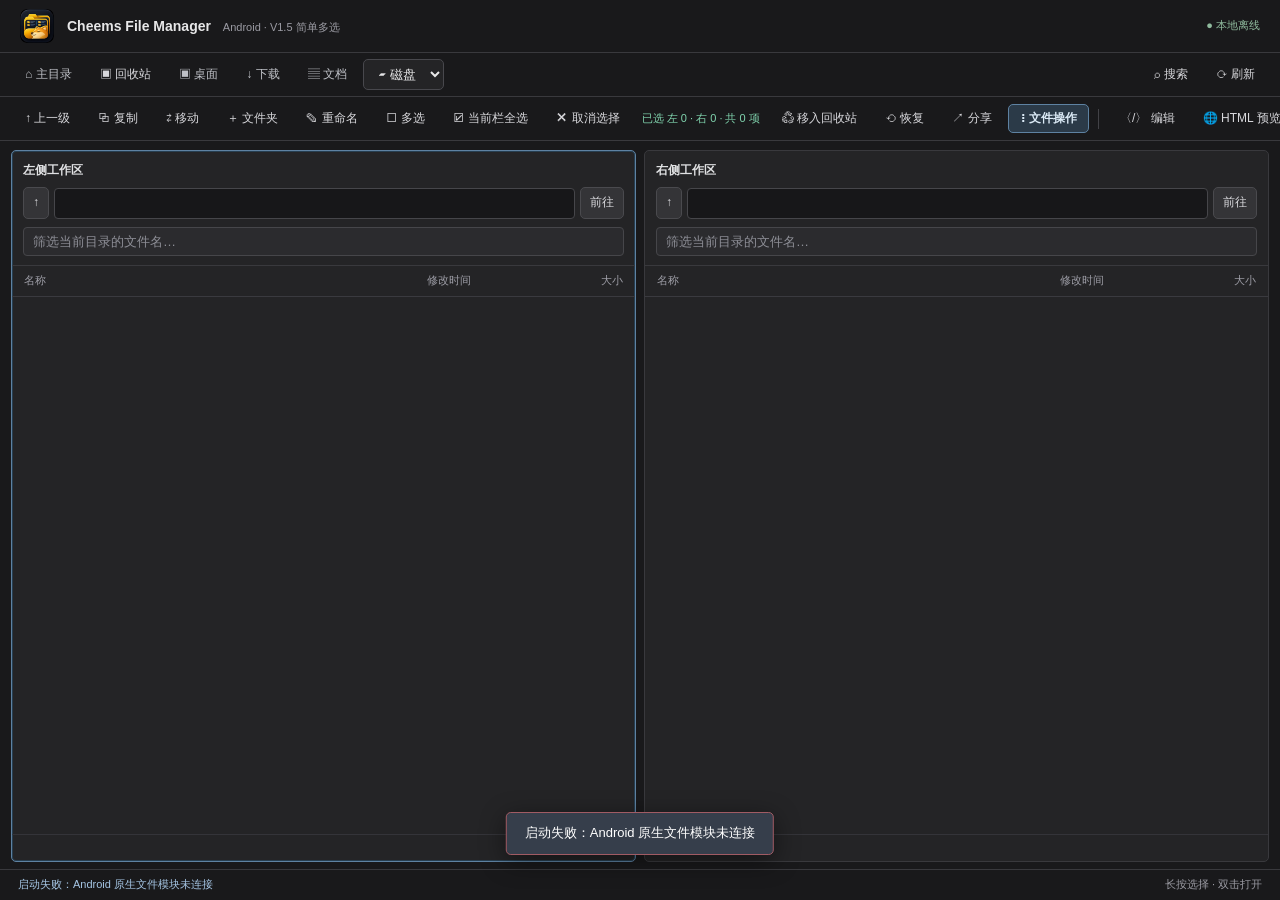
==== commit 38203779: "Keep recycle bin visible in phone toolbar without horizontal scrolling" ====
--- a/Cheems-File-Manager-Android/app/src/main/assets/pcui/index.html
+++ b/Cheems-File-Manager-Android/app/src/main/assets/pcui/index.html
@@ -15,6 +15,7 @@
 
     <div class="quickbar">
       <button class="quick" data-quick="home">⌂ 主目录</button>
+      <button id="delete" title="打开 CFM 本地回收站，无需选择文件">▣ 回收站</button>
       <button class="quick" data-quick="desktop">▣ 桌面</button>
       <button class="quick" data-quick="downloads">↓ 下载</button>
       <button class="quick" data-quick="documents">▤ 文档</button>
@@ -35,7 +36,6 @@
       <button id="clear-selection" title="清空左右两栏的选中项">✕ 取消选择</button>
       <span id="multi-count" class="cfm-selection-info">已选 左 0 · 右 0 · 共 0 项</span>
       <button id="send-trash" class="danger" title="把选中的项目移入 CFM 本地回收站">♲ 移入回收站</button>
-      <button id="delete" title="打开 CFM 本地回收站，无需选择文件">▣ 打开回收站</button>
       <button id="restore-trash" title="恢复回收站里选中的文件（需要先打开回收站）">⟲ 恢复</button>
       <button id="permanent-trash" class="danger hidden" title="仅在 CFM 回收站中可用：永久删除选中项，删除后无法恢复">🗑 永久删除</button>
       <button id="share" title="通过系统支持的应用分享所选文件">↗ 分享</button>
--- a/Cheems-File-Manager-Android/app/src/main/assets/pcui/style.css
+++ b/Cheems-File-Manager-Android/app/src/main/assets/pcui/style.css
@@ -164,3 +164,8 @@
  .context{max-width:95vw;max-height:75dvh;overflow:auto}.context button{font-size:14px;min-height:44px}
  .toast{bottom:150px;max-width:92vw;white-space:normal;font-size:13px;padding:10px 12px}
 }
+
+@media(max-width:700px){
+ .quickbar [data-quick="desktop"],.quickbar [data-quick="documents"],.quickbar #drive,.quickbar .spacer{display:none}
+ .quickbar{justify-content:space-between}.quickbar button{padding:7px 8px}
+}
